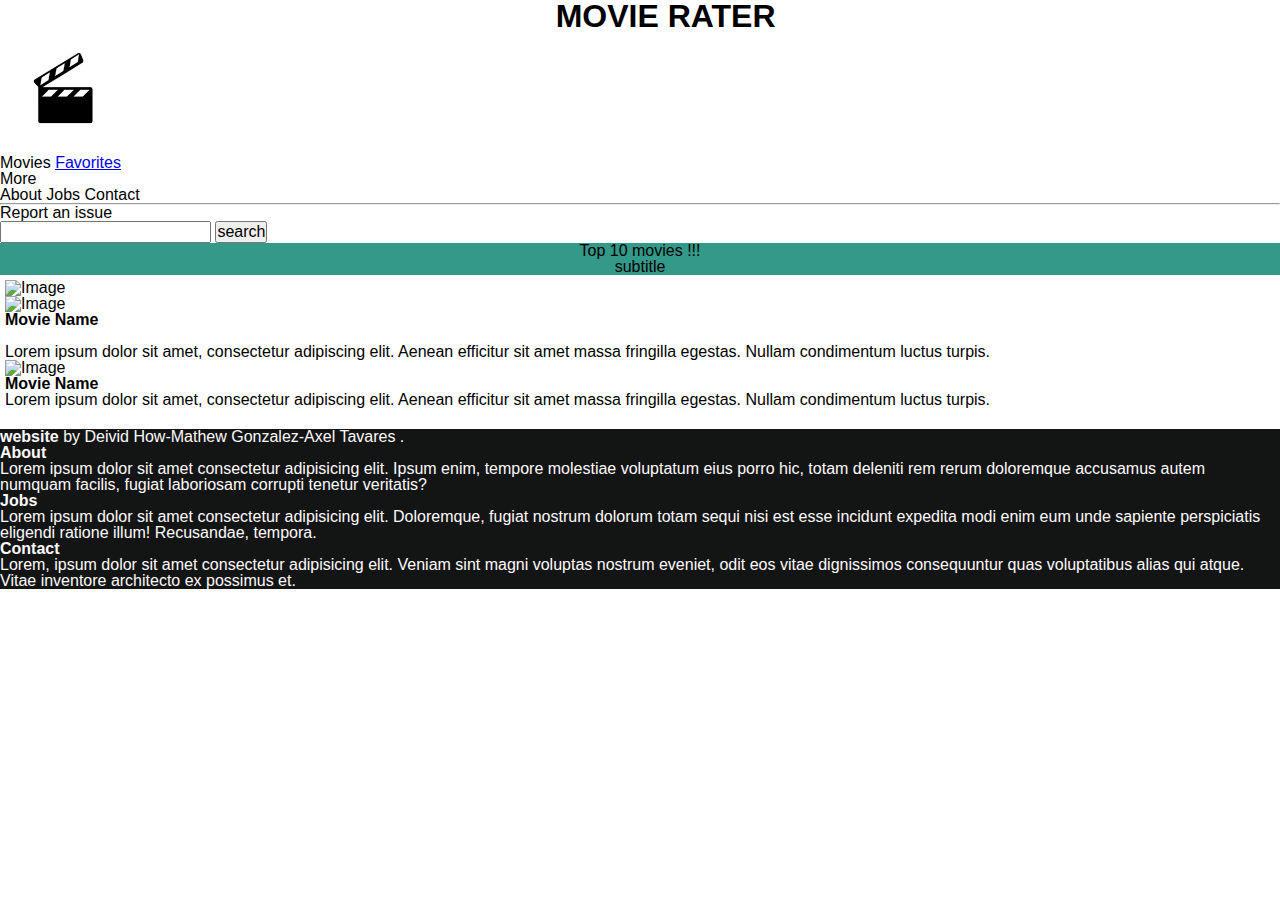
==== index.html @ 287d2a80 "saved progress" ====
<!DOCTYPE html>
<html lang="en">
<head>
    <meta charset="UTF-8">
    <meta name="viewport" content="width=device-width, initial-scale=1.0">
    <title>Document</title>
    <link rel="stylesheet" href="./assets/css/reset.css" />
    <link rel="stylesheet" href="https://cdn.jsdelivr.net/npm/bulma@0.9.4/css/bulma.min.css">
    <link rel="stylesheet" href="./assets/css/styles.css">

</head>
<body>
<header>
<h1>MOVIE RATER</h1> 
      <nav class="navbar has-shadow is is-white" role="navigation" aria-label="main navigation">
        <div class="navbar-brand">
          <a class="navbar-item" href="https://deividhow.github.io/Project/">
            <img src="./assets/images/images.png" style="max-height:120px " >
          </a>
      
          <a role="button" class="navbar-burger" aria-label="menu" aria-expanded="false" data-target="nav-links">
            <span aria-hidden="true"></span>
            <span aria-hidden="true"></span>
            <span aria-hidden="true"></span>
          </a>
        </div>
      
        <div id="nav-links" class="navbar-menu">
          <div class="navbar-start">
            <a class="navbar-item">
              Movies
            </a>
      
            <a class="navbar-item" href="./favorite.html">
              Favorites
            </a>
      
            <div class="navbar-item has-dropdown is-hoverable">
              <a class="navbar-link">
                More
              </a>
      
              <div class="navbar-dropdown">
                <a class="navbar-item">
                  About
                </a>
                <a class="navbar-item">
                  Jobs
                </a>
                <a class="navbar-item">
                  Contact
                </a>
                <hr class="navbar-divider">
                <a class="navbar-item">
                  Report an issue
                </a>
              </div>
            </div>
          </div>
      
          <div class="navbar-end">
            <div class="navbar-item">
              <div class="buttons">
                <input type="text" id="search-input">
          <button id="search-btn">search</button>
              </div>
            </div>
          </div>
        </div>
      </nav>
    </header>
    <main>
      <section class="hero is-medium">
        <div class="hero-body">
          
          <p class="title">
            Top 10 movies !!!
          </p>
          <p class="subtitle">
           subtitle
          </p>
        </div>
      </section>
<section id="destinations" class="rows" >

  <div class="box">
    <article class="media">
      <div class="media-left">
        <figure  id="img-1"  class="image is-200x200">
          <img id="image"src=https://placehold.co/200x200 alt="Image">
        </figure>
      </div>
      <div class="media-content">
        <div class="content">
          <h3 id="movie-t"><strong></strong></h3>
          <p id="aboutMovie">
            
            
            <!-- Lorem ipsum dolor sit amet, consectetur adipiscing elit. Aenean efficitur sit amet massa fringilla egestas. Nullam condimentum luctus turpis. -->
          </p>
        </div>
        <nav class="level is-mobile">
          <div class="level-left">
            <a class="level-item" aria-label="reply">
              <span class="icon is-small">
                <i class="fas fa-reply" aria-hidden="true"></i>
              </span>
            </a>
            <a class="level-item" aria-label="retweet">
              <span class="icon is-small">
                <i class="fas fa-retweet" aria-hidden="true"></i>
              </span>
            </a>
            <a class="level-item" aria-label="like">
              <span class="icon is-small">
                <i class="fas fa-heart" aria-hidden="true"></i>
              </span>
            </a>
          </div>
        </nav>
      </div>
    </article>
  </div>
  <div class="box">
    <article class="media">
      <div class="media-left">
        <figure id="img-2" class="image">
          <img src=https://placehold.co/200x200 alt="Image">
        </figure>
      </div>
      <div class="media-content">
        <div class="content">
          <strong>Movie Name</strong>
          <p id="info">
            
            <br>
            Lorem ipsum dolor sit amet, consectetur adipiscing elit. Aenean efficitur sit amet massa fringilla egestas. Nullam condimentum luctus turpis.
          </p>
        </div>
        <nav class="level is-mobile">
          <div class="level-left">
            <!-- <a class="level-item" aria-label="reply">
              <span class="icon is-small">
                <i class="fas fa-reply" aria-hidden="true"></i>
              </span>
            </a>
            <a class="level-item" aria-label="retweet">
              <span class="icon is-small">
                <i class="fas fa-retweet" aria-hidden="true"></i>
              </span>
            </a> -->
            <a class="level-item" aria-label="like">
              <span class="icon is-small">
                <i class="fas fa-heart" aria-hidden="true"></i>
              </span>
            </a>
          </div>
        </nav>
      </div>
    </article>
  </div>
  <div class="box" id="repeat-movie">
    <article class="media">
      <div class="media-left">
        <figure id="img-3" class="image">
          <img src=https://placehold.co/200x200 alt="Image">
        </figure>
      </div>
      <div class="media-content">
        <div class="content">
          <p>
            <strong>Movie Name</strong>
            <br>
            Lorem ipsum dolor sit amet, consectetur adipiscing elit. Aenean efficitur sit amet massa fringilla egestas. Nullam condimentum luctus turpis.
          </p>
        </div>
        <nav class="level is-mobile">
          <div class="level-left">
            <a class="level-item" aria-label="reply">
              <span class="icon is-small">
                <i class="fas fa-reply" aria-hidden="true"></i>
              </span>
            </a>
            <a class="level-item" aria-label="retweet">
              <span class="icon is-small">
                <i class="fas fa-retweet" aria-hidden="true"></i>
              </span>
            </a>
            <a class="level-item" aria-label="like">
              <span class="icon is-small">
                <i class="fas fa-heart" aria-hidden="true"></i>
              </span>
            </a>
          </div>
        </nav>
      </div>
    </article>
  </div>
  <!-- <div class="box">
    <article class="media">
      <div class="media-left">
        <figure id="img-4" class="image">
          <img src=https://placehold.co/200x200 alt="Image">
        </figure>
      </div>
      <div class="media-content">
        <div class="content">
          <p>
            <strong>Movie Name</strong>
            <br>
            Lorem ipsum dolor sit amet, consectetur adipiscing elit. Aenean efficitur sit amet massa fringilla egestas. Nullam condimentum luctus turpis.
          </p>
        </div>
        <nav class="level is-mobile">
          <div class="level-left">
            <a class="level-item" aria-label="reply">
              <span class="icon is-small">
                <i class="fas fa-reply" aria-hidden="true"></i>
              </span>
            </a>
            <a class="level-item" aria-label="retweet">
              <span class="icon is-small">
                <i class="fas fa-retweet" aria-hidden="true"></i>
              </span>
            </a>
            <a class="level-item" aria-label="like">
              <span class="icon is-small">
                <i class="fas fa-heart" aria-hidden="true"></i>
              </span>
            </a>
          </div>
        </nav>
      </div>
    </article>
  </div>
  <div class="box">
    <article class="media">
      <div class="media-left">
        <figure id="img-5" class="image">
          <img src=https://placehold.co/200x200 alt="Image">
        </figure>
      </div>
      <div class="media-content">
        <div class="content">
          <p>
            <strong>Movie Name</strong>
            <br>
            Lorem ipsum dolor sit amet, consectetur adipiscing elit. Aenean efficitur sit amet massa fringilla egestas. Nullam condimentum luctus turpis.
          </p>
        </div>
        <nav class="level is-mobile">
          <div class="level-left">
            <a class="level-item" aria-label="reply">
              <span class="icon is-small">
                <i class="fas fa-reply" aria-hidden="true"></i>
              </span>
            </a>
            <a class="level-item" aria-label="retweet">
              <span class="icon is-small">
                <i class="fas fa-retweet" aria-hidden="true"></i>
              </span>
            </a>
            <a class="level-item" aria-label="like">
              <span class="icon is-small">
                <i class="fas fa-heart" aria-hidden="true"></i>
              </span>
            </a>
          </div>
        </nav>
      </div>
    </article>
  </div>
  <div class="box">
    <article class="media">
      <div class="media-left">
        <figure id="img-6" class="image">
          <img src=https://placehold.co/200x200 alt="Image">
        </figure>
      </div>
      <div class="media-content">
        <div class="content">
          <p>
            <strong>Movie Name</strong>
            <br>
            Lorem ipsum dolor sit amet, consectetur adipiscing elit. Aenean efficitur sit amet massa fringilla egestas. Nullam condimentum luctus turpis.
          </p>
        </div>
        <nav class="level is-mobile">
          <div class="level-left">
            <a class="level-item" aria-label="reply">
              <span class="icon is-small">
                <i class="fas fa-reply" aria-hidden="true"></i>
              </span>
            </a>
            <a class="level-item" aria-label="retweet">
              <span class="icon is-small">
                <i class="fas fa-retweet" aria-hidden="true"></i>
              </span>
            </a>
            <a class="level-item" aria-label="like">
              <span class="icon is-small">
                <i class="fas fa-heart" aria-hidden="true"></i>
              </span>
            </a>
          </div>
        </nav>
      </div>
    </article>
  </div>  -->
  <br>
</figure>
</section>


</main>
<footer class="footer">
  <div class="content has-text-centered">
    <p>
      <strong>website</strong> by Deivid How-Mathew Gonzalez-Axel Tavares .
      <h3 class="title is-3">About</h3>
  <p>Lorem ipsum dolor sit amet consectetur adipisicing elit. Ipsum enim, tempore molestiae voluptatum eius porro hic, totam deleniti rem rerum doloremque accusamus autem numquam facilis, fugiat laboriosam corrupti tenetur veritatis? </p>
<h3 class="title is-3">Jobs</h3>
<p>Lorem ipsum dolor sit amet consectetur adipisicing elit. Doloremque, fugiat nostrum dolorum totam sequi nisi est esse incidunt expedita modi enim eum unde sapiente perspiciatis eligendi ratione illum! Recusandae, tempora.</p>
<h3 class="title is-3">Contact</h3>
<p>Lorem, ipsum dolor sit amet consectetur adipisicing elit. Veniam sint magni voluptas nostrum eveniet, odit eos vitae dignissimos consequuntur quas voluptatibus alias qui atque. Vitae inventore architecto ex possimus et.</p>
  </div>
</footer>
<script src="./assets/js/script.js"></script>
</body>
</html>
---- assets/css/styles.css ----
* {
    margin: 0;
    padding: 0;
    ;
  }

.footer {
  background:#131515 ;
  color: #FFFAFB;
}

  /* nav{
    border: 1px solid red;
  } */
  
  header h1{
    font-size: xx-large;
    padding-left: 4%;
    /* border: 2px solid red; */
    text-align: center;
  }

  

.hero{
    background-color: #339989 ;
    text-align: center;
}

  .row{
    padding-top:6% ;
    padding-left: 2px;
  }

  /* #small-img {
    padding-top:10px ;
    padding-left: 5px;
    border: 2px solid red;
    position: relative;
  } */
 
  #destinations {
    padding: 5px;
    
  }

  #image {
    width: 200px;
    height: 200px;
  }
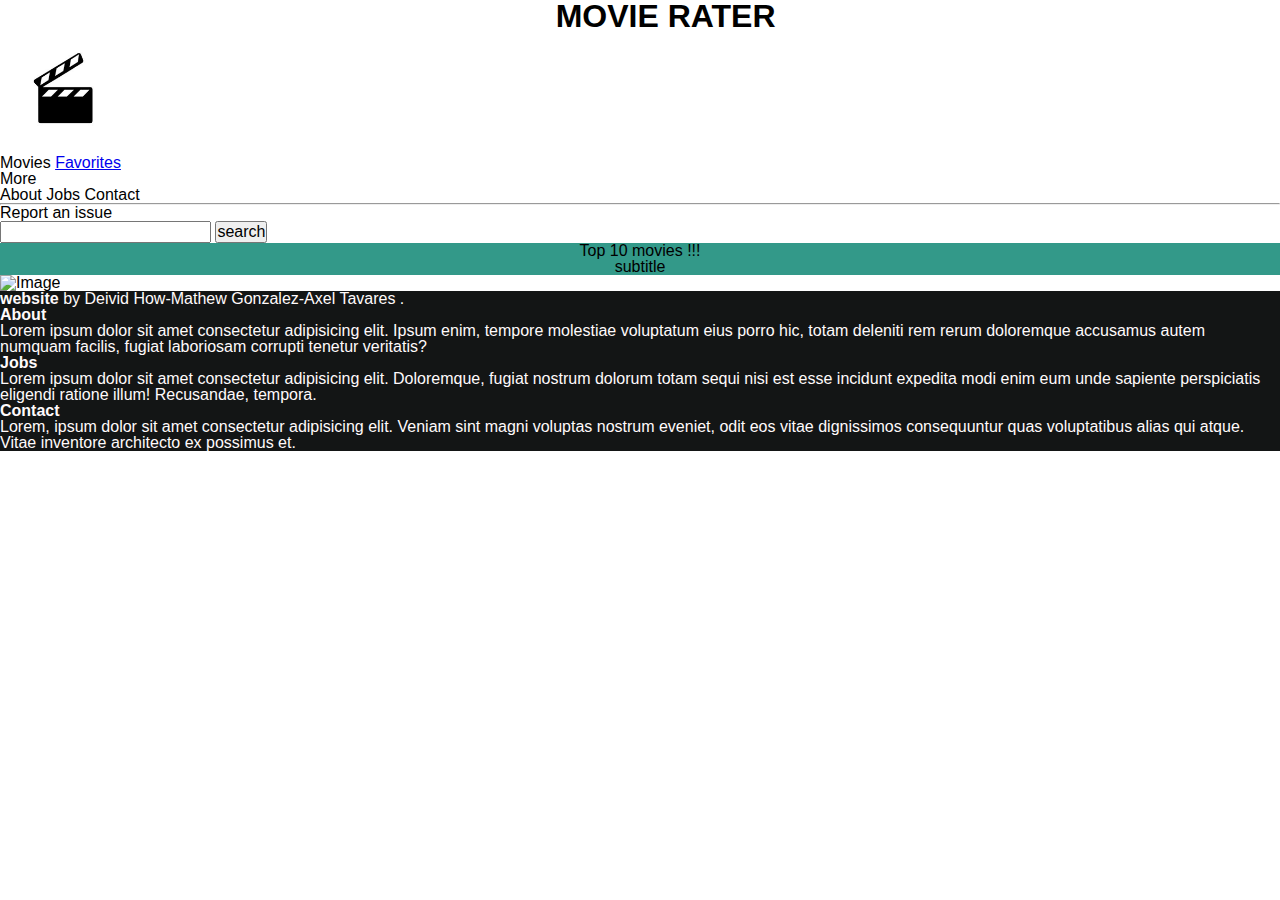
==== commit f1b60448: "deleted excess html code that was repeated and redundant" ====
--- a/index.html
+++ b/index.html
@@ -81,13 +81,13 @@
           </p>
         </div>
       </section>
-<section id="destinations" class="rows" >
+<section class="rows" >
 
   <div class="box">
     <article class="media">
       <div class="media-left">
         <figure  id="img-1"  class="image is-200x200">
-          <img id="image"src=https://placehold.co/200x200 alt="Image">
+          <img id="image"src=https://www.shutterstock.com/shutterstock/videos/1089132527/thumb/4.jpg?ip=x480 alt="Image">
         </figure>
       </div>
       <div class="media-content">
@@ -95,8 +95,6 @@
           <h3 id="movie-t"><strong></strong></h3>
           <p id="aboutMovie">
             
-            
-            <!-- Lorem ipsum dolor sit amet, consectetur adipiscing elit. Aenean efficitur sit amet massa fringilla egestas. Nullam condimentum luctus turpis. -->
           </p>
         </div>
         <nav class="level is-mobile">
@@ -121,194 +119,9 @@
       </div>
     </article>
   </div>
-  <div class="box">
-    <article class="media">
-      <div class="media-left">
-        <figure id="img-2" class="image">
-          <img src=https://placehold.co/200x200 alt="Image">
-        </figure>
-      </div>
-      <div class="media-content">
-        <div class="content">
-          <strong>Movie Name</strong>
-          <p id="info">
-            
-            <br>
-            Lorem ipsum dolor sit amet, consectetur adipiscing elit. Aenean efficitur sit amet massa fringilla egestas. Nullam condimentum luctus turpis.
-          </p>
-        </div>
-        <nav class="level is-mobile">
-          <div class="level-left">
-            <!-- <a class="level-item" aria-label="reply">
-              <span class="icon is-small">
-                <i class="fas fa-reply" aria-hidden="true"></i>
-              </span>
-            </a>
-            <a class="level-item" aria-label="retweet">
-              <span class="icon is-small">
-                <i class="fas fa-retweet" aria-hidden="true"></i>
-              </span>
-            </a> -->
-            <a class="level-item" aria-label="like">
-              <span class="icon is-small">
-                <i class="fas fa-heart" aria-hidden="true"></i>
-              </span>
-            </a>
-          </div>
-        </nav>
-      </div>
-    </article>
-  </div>
+ 
   <div class="box" id="repeat-movie">
-    <article class="media">
-      <div class="media-left">
-        <figure id="img-3" class="image">
-          <img src=https://placehold.co/200x200 alt="Image">
-        </figure>
-      </div>
-      <div class="media-content">
-        <div class="content">
-          <p>
-            <strong>Movie Name</strong>
-            <br>
-            Lorem ipsum dolor sit amet, consectetur adipiscing elit. Aenean efficitur sit amet massa fringilla egestas. Nullam condimentum luctus turpis.
-          </p>
-        </div>
-        <nav class="level is-mobile">
-          <div class="level-left">
-            <a class="level-item" aria-label="reply">
-              <span class="icon is-small">
-                <i class="fas fa-reply" aria-hidden="true"></i>
-              </span>
-            </a>
-            <a class="level-item" aria-label="retweet">
-              <span class="icon is-small">
-                <i class="fas fa-retweet" aria-hidden="true"></i>
-              </span>
-            </a>
-            <a class="level-item" aria-label="like">
-              <span class="icon is-small">
-                <i class="fas fa-heart" aria-hidden="true"></i>
-              </span>
-            </a>
-          </div>
-        </nav>
-      </div>
-    </article>
-  </div>
-  <!-- <div class="box">
-    <article class="media">
-      <div class="media-left">
-        <figure id="img-4" class="image">
-          <img src=https://placehold.co/200x200 alt="Image">
-        </figure>
-      </div>
-      <div class="media-content">
-        <div class="content">
-          <p>
-            <strong>Movie Name</strong>
-            <br>
-            Lorem ipsum dolor sit amet, consectetur adipiscing elit. Aenean efficitur sit amet massa fringilla egestas. Nullam condimentum luctus turpis.
-          </p>
-        </div>
-        <nav class="level is-mobile">
-          <div class="level-left">
-            <a class="level-item" aria-label="reply">
-              <span class="icon is-small">
-                <i class="fas fa-reply" aria-hidden="true"></i>
-              </span>
-            </a>
-            <a class="level-item" aria-label="retweet">
-              <span class="icon is-small">
-                <i class="fas fa-retweet" aria-hidden="true"></i>
-              </span>
-            </a>
-            <a class="level-item" aria-label="like">
-              <span class="icon is-small">
-                <i class="fas fa-heart" aria-hidden="true"></i>
-              </span>
-            </a>
-          </div>
-        </nav>
-      </div>
-    </article>
-  </div>
-  <div class="box">
-    <article class="media">
-      <div class="media-left">
-        <figure id="img-5" class="image">
-          <img src=https://placehold.co/200x200 alt="Image">
-        </figure>
-      </div>
-      <div class="media-content">
-        <div class="content">
-          <p>
-            <strong>Movie Name</strong>
-            <br>
-            Lorem ipsum dolor sit amet, consectetur adipiscing elit. Aenean efficitur sit amet massa fringilla egestas. Nullam condimentum luctus turpis.
-          </p>
-        </div>
-        <nav class="level is-mobile">
-          <div class="level-left">
-            <a class="level-item" aria-label="reply">
-              <span class="icon is-small">
-                <i class="fas fa-reply" aria-hidden="true"></i>
-              </span>
-            </a>
-            <a class="level-item" aria-label="retweet">
-              <span class="icon is-small">
-                <i class="fas fa-retweet" aria-hidden="true"></i>
-              </span>
-            </a>
-            <a class="level-item" aria-label="like">
-              <span class="icon is-small">
-                <i class="fas fa-heart" aria-hidden="true"></i>
-              </span>
-            </a>
-          </div>
-        </nav>
-      </div>
-    </article>
-  </div>
-  <div class="box">
-    <article class="media">
-      <div class="media-left">
-        <figure id="img-6" class="image">
-          <img src=https://placehold.co/200x200 alt="Image">
-        </figure>
-      </div>
-      <div class="media-content">
-        <div class="content">
-          <p>
-            <strong>Movie Name</strong>
-            <br>
-            Lorem ipsum dolor sit amet, consectetur adipiscing elit. Aenean efficitur sit amet massa fringilla egestas. Nullam condimentum luctus turpis.
-          </p>
-        </div>
-        <nav class="level is-mobile">
-          <div class="level-left">
-            <a class="level-item" aria-label="reply">
-              <span class="icon is-small">
-                <i class="fas fa-reply" aria-hidden="true"></i>
-              </span>
-            </a>
-            <a class="level-item" aria-label="retweet">
-              <span class="icon is-small">
-                <i class="fas fa-retweet" aria-hidden="true"></i>
-              </span>
-            </a>
-            <a class="level-item" aria-label="like">
-              <span class="icon is-small">
-                <i class="fas fa-heart" aria-hidden="true"></i>
-              </span>
-            </a>
-          </div>
-        </nav>
-      </div>
-    </article>
-  </div>  -->
-  <br>
-</figure>
+    
 </section>
 
 
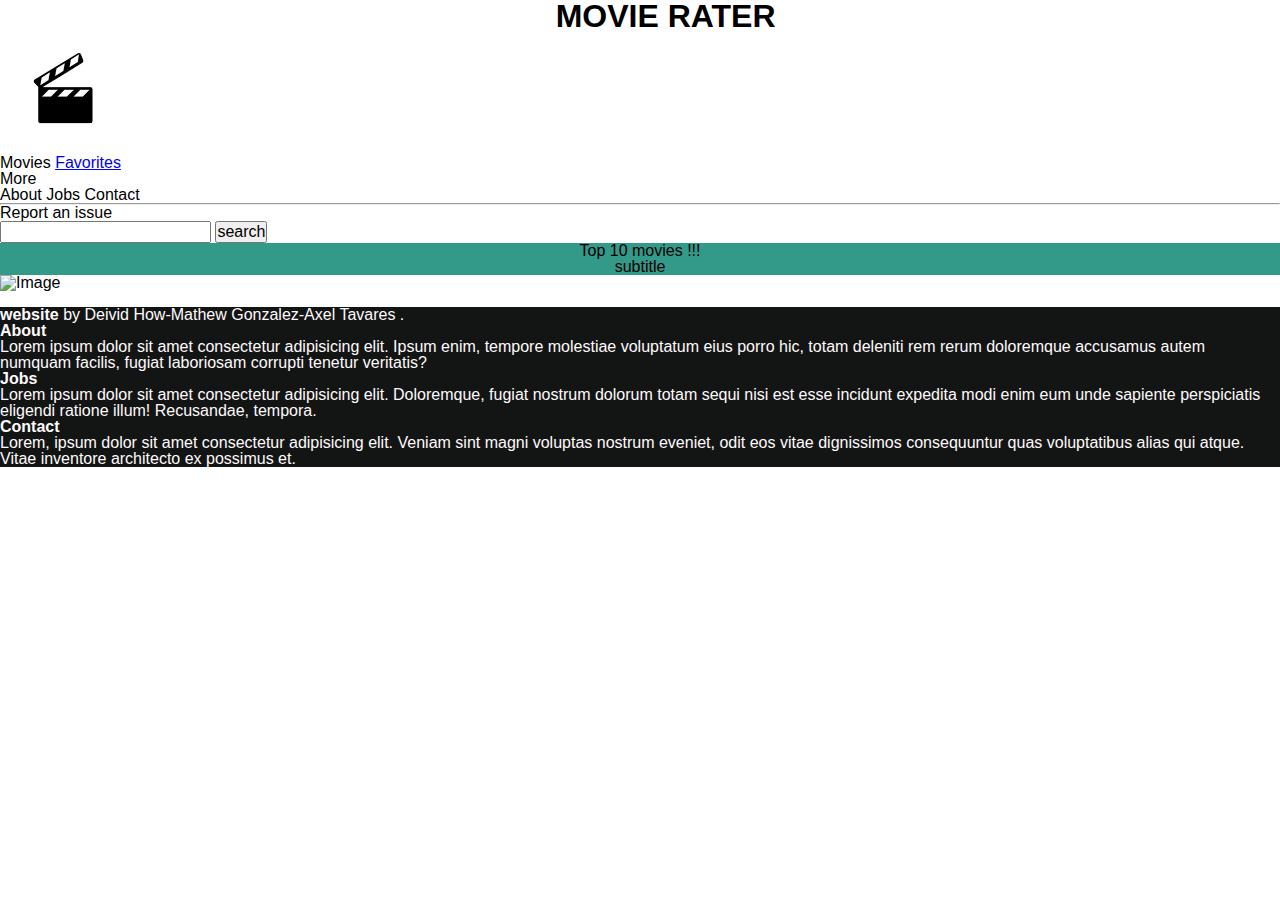
==== commit 0270dd22: "saved progress" ====
--- a/index.html
+++ b/index.html
@@ -1,143 +1,149 @@
 <!DOCTYPE html>
 <html lang="en">
 <head>
-    <meta charset="UTF-8">
-    <meta name="viewport" content="width=device-width, initial-scale=1.0">
-    <title>Document</title>
-    <link rel="stylesheet" href="./assets/css/reset.css" />
-    <link rel="stylesheet" href="https://cdn.jsdelivr.net/npm/bulma@0.9.4/css/bulma.min.css">
-    <link rel="stylesheet" href="./assets/css/styles.css">
-
-</head>
-<body>
-<header>
-<h1>MOVIE RATER</h1> 
-      <nav class="navbar has-shadow is is-white" role="navigation" aria-label="main navigation">
-        <div class="navbar-brand">
-          <a class="navbar-item" href="https://deividhow.github.io/Project/">
-            <img src="./assets/images/images.png" style="max-height:120px " >
-          </a>
-      
-          <a role="button" class="navbar-burger" aria-label="menu" aria-expanded="false" data-target="nav-links">
-            <span aria-hidden="true"></span>
-            <span aria-hidden="true"></span>
-            <span aria-hidden="true"></span>
-          </a>
-        </div>
-      
-        <div id="nav-links" class="navbar-menu">
-          <div class="navbar-start">
-            <a class="navbar-item">
-              Movies
+  <!DOCTYPE html>
+  <html lang="en">
+  <head>
+      <meta charset="UTF-8">
+      <meta name="viewport" content="width=device-width, initial-scale=1.0">
+      <title>Document</title>
+      <link rel="stylesheet" href="./assets/css/reset.css" />
+      <link rel="stylesheet" href="https://cdn.jsdelivr.net/npm/bulma@0.9.4/css/bulma.min.css">
+      <link rel="stylesheet" href="./assets/css/styles.css">
+  
+  </head>
+  <body>
+  <header>
+  <h1>MOVIE RATER</h1> 
+        <nav class="navbar has-shadow is is-white" role="navigation" aria-label="main navigation">
+          <div class="navbar-brand">
+            <a class="navbar-item" href="https://deividhow.github.io/Project/">
+              <img src="./assets/images/images.png" style="max-height:120px " >
             </a>
-      
-            <a class="navbar-item" href="./favorite.html">
-              Favorites
+        
+            <a role="button" class="navbar-burger" aria-label="menu" aria-expanded="false" data-target="nav-links">
+              <span aria-hidden="true"></span>
+              <span aria-hidden="true"></span>
+              <span aria-hidden="true"></span>
             </a>
-      
-            <div class="navbar-item has-dropdown is-hoverable">
-              <a class="navbar-link">
-                More
+          </div>
+        
+          <div id="nav-links" class="navbar-menu">
+            <div class="navbar-start">
+              <a class="navbar-item">
+                Movies
               </a>
-      
-              <div class="navbar-dropdown">
-                <a class="navbar-item">
-                  About
+        
+              <a class="navbar-item" href="./favorite.html">
+                Favorites
+              </a>
+        
+              <div class="navbar-item has-dropdown is-hoverable">
+                <a class="navbar-link">
+                  More
                 </a>
-                <a class="navbar-item">
-                  Jobs
-                </a>
-                <a class="navbar-item">
-                  Contact
-                </a>
-                <hr class="navbar-divider">
-                <a class="navbar-item">
-                  Report an issue
-                </a>
+        
+                <div class="navbar-dropdown">
+                  <a class="navbar-item">
+                    About
+                  </a>
+                  <a class="navbar-item">
+                    Jobs
+                  </a>
+                  <a class="navbar-item">
+                    Contact
+                  </a>
+                  <hr class="navbar-divider">
+                  <a class="navbar-item">
+                    Report an issue
+                  </a>
+                </div>
+              </div>
+            </div>
+        
+            <div class="navbar-end">
+              <div class="navbar-item">
+                <div class="buttons">
+                  <input type="text" id="search-input">
+            <button id="search-btn">search</button>
+                </div>
               </div>
             </div>
           </div>
+        </nav>
+      </header>
+      <main>
+        <section class="hero is-medium">
+          <div class="hero-body">
+            
+            <p class="title">
+              Top 10 movies !!!
+            </p>
+            <p class="subtitle">
+             subtitle
+            </p>
+          </div>
+        </section>
+  <section class="rows" >
+  
+    <div class="box">
+      <article class="media">
+        <div class="media-left">
+          <figure  id="img-1"  class="image is-200x200">
+            <img id="image"src=https://www.shutterstock.com/shutterstock/videos/1089132527/thumb/4.jpg?ip=x480 alt="Image">
+          </figure>
+        </div>
+        <div class="media-content">
+          <div class="content">
+            <h3 id="movie-t"><strong></strong></h3>
+            <p id="aboutMovie">
+              
+            </p>
+            <br>
+            <p id="rating"></p>
+            
+          </div>
+          <nav class="level is-mobile">
+            <div class="level-left">
+              <a class="level-item" aria-label="reply">
+                <span class="icon is-small">
+                  <i class="fas fa-reply" aria-hidden="true"></i>
+                </span>
+              </a>
+              <a class="level-item" aria-label="retweet">
+                <span class="icon is-small">
+                  <i class="fas fa-retweet" aria-hidden="true"></i>
+                </span>
+              </a>
+              <a class="level-item" aria-label="like">
+                <span class="icon is-small">
+                  <i class="fas fa-heart" aria-hidden="true"></i>
+                </span>
+              </a>
+            </div>
+          </nav>
+        </div>
+      </article>
+    </div>
+   
+    <div class="box" id="repeat-movie">
       
-          <div class="navbar-end">
-            <div class="navbar-item">
-              <div class="buttons">
-                <input type="text" id="search-input">
-          <button id="search-btn">search</button>
-              </div>
-            </div>
-          </div>
-        </div>
-      </nav>
-    </header>
-    <main>
-      <section class="hero is-medium">
-        <div class="hero-body">
-          
-          <p class="title">
-            Top 10 movies !!!
-          </p>
-          <p class="subtitle">
-           subtitle
-          </p>
-        </div>
-      </section>
-<section class="rows" >
-
-  <div class="box">
-    <article class="media">
-      <div class="media-left">
-        <figure  id="img-1"  class="image is-200x200">
-          <img id="image"src=https://www.shutterstock.com/shutterstock/videos/1089132527/thumb/4.jpg?ip=x480 alt="Image">
-        </figure>
-      </div>
-      <div class="media-content">
-        <div class="content">
-          <h3 id="movie-t"><strong></strong></h3>
-          <p id="aboutMovie">
-            
-          </p>
-        </div>
-        <nav class="level is-mobile">
-          <div class="level-left">
-            <a class="level-item" aria-label="reply">
-              <span class="icon is-small">
-                <i class="fas fa-reply" aria-hidden="true"></i>
-              </span>
-            </a>
-            <a class="level-item" aria-label="retweet">
-              <span class="icon is-small">
-                <i class="fas fa-retweet" aria-hidden="true"></i>
-              </span>
-            </a>
-            <a class="level-item" aria-label="like">
-              <span class="icon is-small">
-                <i class="fas fa-heart" aria-hidden="true"></i>
-              </span>
-            </a>
-          </div>
-        </nav>
-      </div>
-    </article>
-  </div>
- 
-  <div class="box" id="repeat-movie">
-    
-</section>
-
-
-</main>
-<footer class="footer">
-  <div class="content has-text-centered">
-    <p>
-      <strong>website</strong> by Deivid How-Mathew Gonzalez-Axel Tavares .
-      <h3 class="title is-3">About</h3>
-  <p>Lorem ipsum dolor sit amet consectetur adipisicing elit. Ipsum enim, tempore molestiae voluptatum eius porro hic, totam deleniti rem rerum doloremque accusamus autem numquam facilis, fugiat laboriosam corrupti tenetur veritatis? </p>
-<h3 class="title is-3">Jobs</h3>
-<p>Lorem ipsum dolor sit amet consectetur adipisicing elit. Doloremque, fugiat nostrum dolorum totam sequi nisi est esse incidunt expedita modi enim eum unde sapiente perspiciatis eligendi ratione illum! Recusandae, tempora.</p>
-<h3 class="title is-3">Contact</h3>
-<p>Lorem, ipsum dolor sit amet consectetur adipisicing elit. Veniam sint magni voluptas nostrum eveniet, odit eos vitae dignissimos consequuntur quas voluptatibus alias qui atque. Vitae inventore architecto ex possimus et.</p>
-  </div>
-</footer>
-<script src="./assets/js/script.js"></script>
-</body>
-</html>+  </section>
+  
+  
+  </main>
+  <footer class="footer">
+    <div class="content has-text-centered">
+      <p>
+        <strong>website</strong> by Deivid How-Mathew Gonzalez-Axel Tavares .
+        <h3 class="title is-3">About</h3>
+    <p>Lorem ipsum dolor sit amet consectetur adipisicing elit. Ipsum enim, tempore molestiae voluptatum eius porro hic, totam deleniti rem rerum doloremque accusamus autem numquam facilis, fugiat laboriosam corrupti tenetur veritatis? </p>
+  <h3 class="title is-3">Jobs</h3>
+  <p>Lorem ipsum dolor sit amet consectetur adipisicing elit. Doloremque, fugiat nostrum dolorum totam sequi nisi est esse incidunt expedita modi enim eum unde sapiente perspiciatis eligendi ratione illum! Recusandae, tempora.</p>
+  <h3 class="title is-3">Contact</h3>
+  <p>Lorem, ipsum dolor sit amet consectetur adipisicing elit. Veniam sint magni voluptas nostrum eveniet, odit eos vitae dignissimos consequuntur quas voluptatibus alias qui atque. Vitae inventore architecto ex possimus et.</p>
+    </div>
+  </footer>
+  <script src="./assets/js/script.js"></script>
+  </body>
+  </html>--- a/assets/css/styles.css
+++ b/assets/css/styles.css
@@ -32,6 +32,10 @@
     padding-left: 2px;
   }
 
+  .color{
+    color: red;
+  }
+
   /* #small-img {
     padding-top:10px ;
     padding-left: 5px;
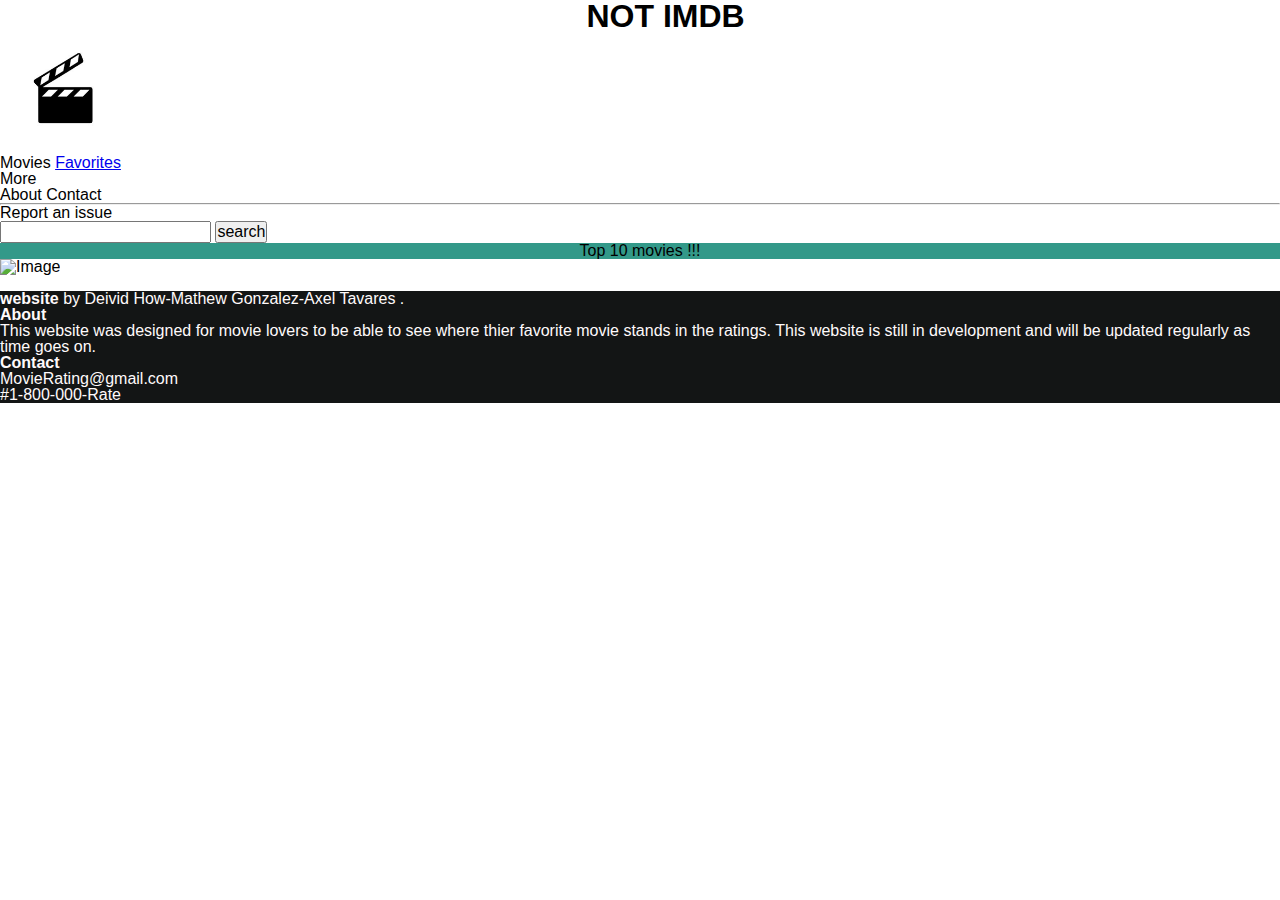
==== commit 42afa357: "completed project" ====
--- a/index.html
+++ b/index.html
@@ -1,7 +1,4 @@
 <!DOCTYPE html>
-<html lang="en">
-<head>
-  <!DOCTYPE html>
   <html lang="en">
   <head>
       <meta charset="UTF-8">
@@ -10,45 +7,36 @@
       <link rel="stylesheet" href="./assets/css/reset.css" />
       <link rel="stylesheet" href="https://cdn.jsdelivr.net/npm/bulma@0.9.4/css/bulma.min.css">
       <link rel="stylesheet" href="./assets/css/styles.css">
-  
   </head>
   <body>
   <header>
-  <h1>MOVIE RATER</h1> 
+  <h1>NOT IMDB</h1>
         <nav class="navbar has-shadow is is-white" role="navigation" aria-label="main navigation">
           <div class="navbar-brand">
             <a class="navbar-item" href="https://deividhow.github.io/Project/">
               <img src="./assets/images/images.png" style="max-height:120px " >
             </a>
-        
             <a role="button" class="navbar-burger" aria-label="menu" aria-expanded="false" data-target="nav-links">
               <span aria-hidden="true"></span>
               <span aria-hidden="true"></span>
               <span aria-hidden="true"></span>
             </a>
           </div>
-        
           <div id="nav-links" class="navbar-menu">
             <div class="navbar-start">
               <a class="navbar-item">
                 Movies
               </a>
-        
               <a class="navbar-item" href="./favorite.html">
                 Favorites
               </a>
-        
               <div class="navbar-item has-dropdown is-hoverable">
                 <a class="navbar-link">
                   More
                 </a>
-        
                 <div class="navbar-dropdown">
                   <a class="navbar-item">
                     About
-                  </a>
-                  <a class="navbar-item">
-                    Jobs
                   </a>
                   <a class="navbar-item">
                     Contact
@@ -79,9 +67,7 @@
             <p class="title">
               Top 10 movies !!!
             </p>
-            <p class="subtitle">
-             subtitle
-            </p>
+           
           </div>
         </section>
   <section class="rows" >
@@ -102,31 +88,14 @@
             <br>
             <p id="rating"></p>
             
+            
           </div>
-          <nav class="level is-mobile">
-            <div class="level-left">
-              <a class="level-item" aria-label="reply">
-                <span class="icon is-small">
-                  <i class="fas fa-reply" aria-hidden="true"></i>
-                </span>
-              </a>
-              <a class="level-item" aria-label="retweet">
-                <span class="icon is-small">
-                  <i class="fas fa-retweet" aria-hidden="true"></i>
-                </span>
-              </a>
-              <a class="level-item" aria-label="like">
-                <span class="icon is-small">
-                  <i class="fas fa-heart" aria-hidden="true"></i>
-                </span>
-              </a>
-            </div>
-          </nav>
+          
         </div>
       </article>
     </div>
    
-    <div class="box" id="repeat-movie">
+    <div class="box" id="repeat-movie"></div>
       
   </section>
   
@@ -134,14 +103,15 @@
   </main>
   <footer class="footer">
     <div class="content has-text-centered">
-      <p>
+      
         <strong>website</strong> by Deivid How-Mathew Gonzalez-Axel Tavares .
         <h3 class="title is-3">About</h3>
-    <p>Lorem ipsum dolor sit amet consectetur adipisicing elit. Ipsum enim, tempore molestiae voluptatum eius porro hic, totam deleniti rem rerum doloremque accusamus autem numquam facilis, fugiat laboriosam corrupti tenetur veritatis? </p>
-  <h3 class="title is-3">Jobs</h3>
-  <p>Lorem ipsum dolor sit amet consectetur adipisicing elit. Doloremque, fugiat nostrum dolorum totam sequi nisi est esse incidunt expedita modi enim eum unde sapiente perspiciatis eligendi ratione illum! Recusandae, tempora.</p>
-  <h3 class="title is-3">Contact</h3>
-  <p>Lorem, ipsum dolor sit amet consectetur adipisicing elit. Veniam sint magni voluptas nostrum eveniet, odit eos vitae dignissimos consequuntur quas voluptatibus alias qui atque. Vitae inventore architecto ex possimus et.</p>
+      <p>This website was designed for movie lovers to be able to see where thier favorite movie stands in the ratings. This website is still in development and will be updated regularly as time goes on.</p>
+        <h3 class="title is-3">Contact</h3>
+        <p><a>MovieRating@gmail.com</a>
+        <br>
+        <a>#1-800-000-Rate</a>
+      </p>
     </div>
   </footer>
   <script src="./assets/js/script.js"></script>
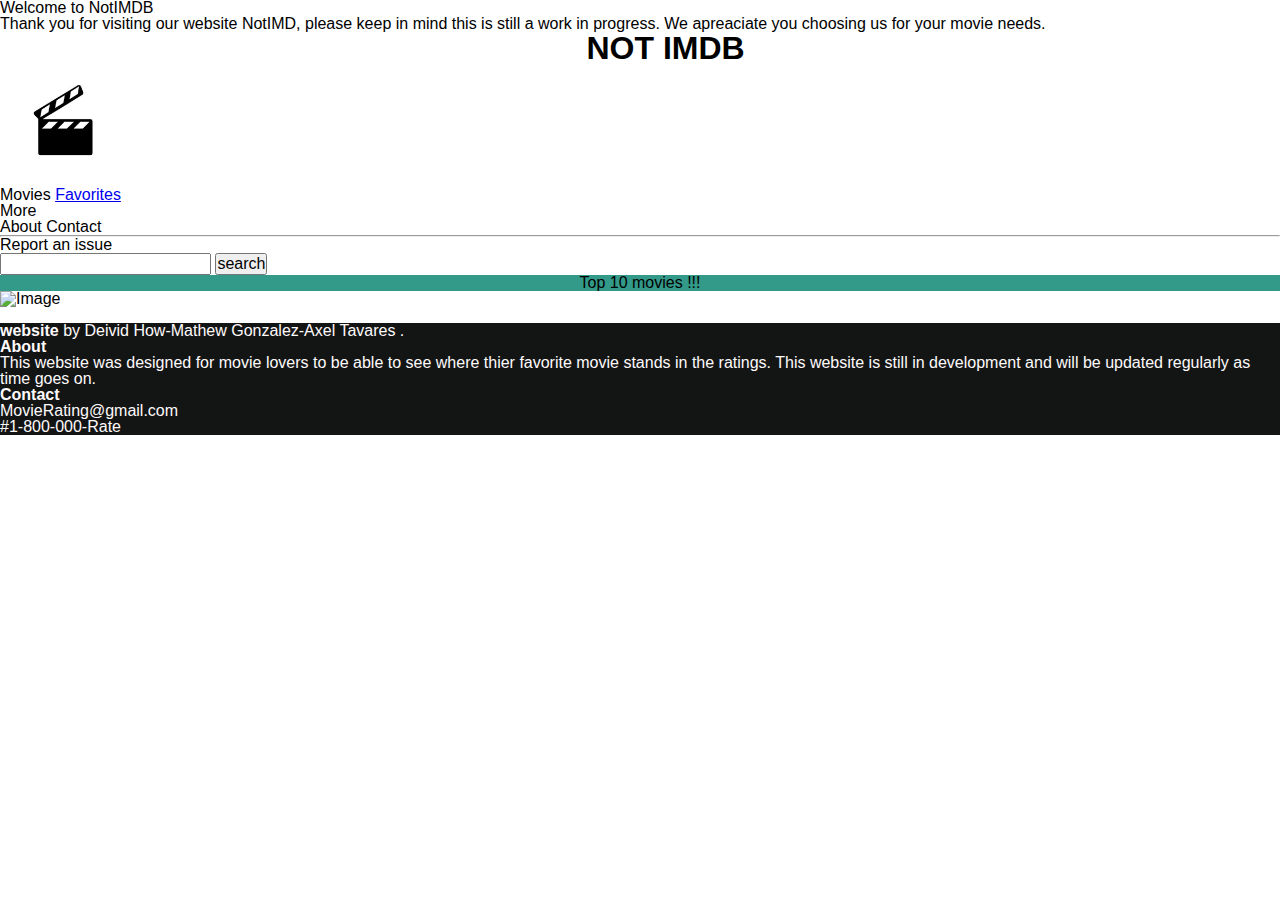
==== commit a47ffdc9: "read me done" ====
--- a/index.html
+++ b/index.html
@@ -3,13 +3,22 @@
   <head>
       <meta charset="UTF-8">
       <meta name="viewport" content="width=device-width, initial-scale=1.0">
-      <title>Document</title>
+      <title>NotIMDB</title>
       <link rel="stylesheet" href="./assets/css/reset.css" />
       <link rel="stylesheet" href="https://cdn.jsdelivr.net/npm/bulma@0.9.4/css/bulma.min.css">
       <link rel="stylesheet" href="./assets/css/styles.css">
   </head>
   <body>
   <header>
+    <article class="message">
+      <div class="message-header">
+        <p>Welcome to NotIMDB</p>
+        
+      </div>
+      <div class="message-body">
+        Thank you for visiting our website NotIMD, please keep in mind this is still a work in progress. We apreaciate you choosing us for your movie needs.
+      </div>
+    </article>
   <h1>NOT IMDB</h1>
         <nav class="navbar has-shadow is is-white" role="navigation" aria-label="main navigation">
           <div class="navbar-brand">
@@ -22,6 +31,9 @@
               <span aria-hidden="true"></span>
             </a>
           </div>
+          
+
+</div>
           <div id="nav-links" class="navbar-menu">
             <div class="navbar-start">
               <a class="navbar-item">
--- a/assets/css/styles.css
+++ b/assets/css/styles.css
@@ -52,4 +52,5 @@
     width: 200px;
     height: 200px;
   }
-   +   
+ 